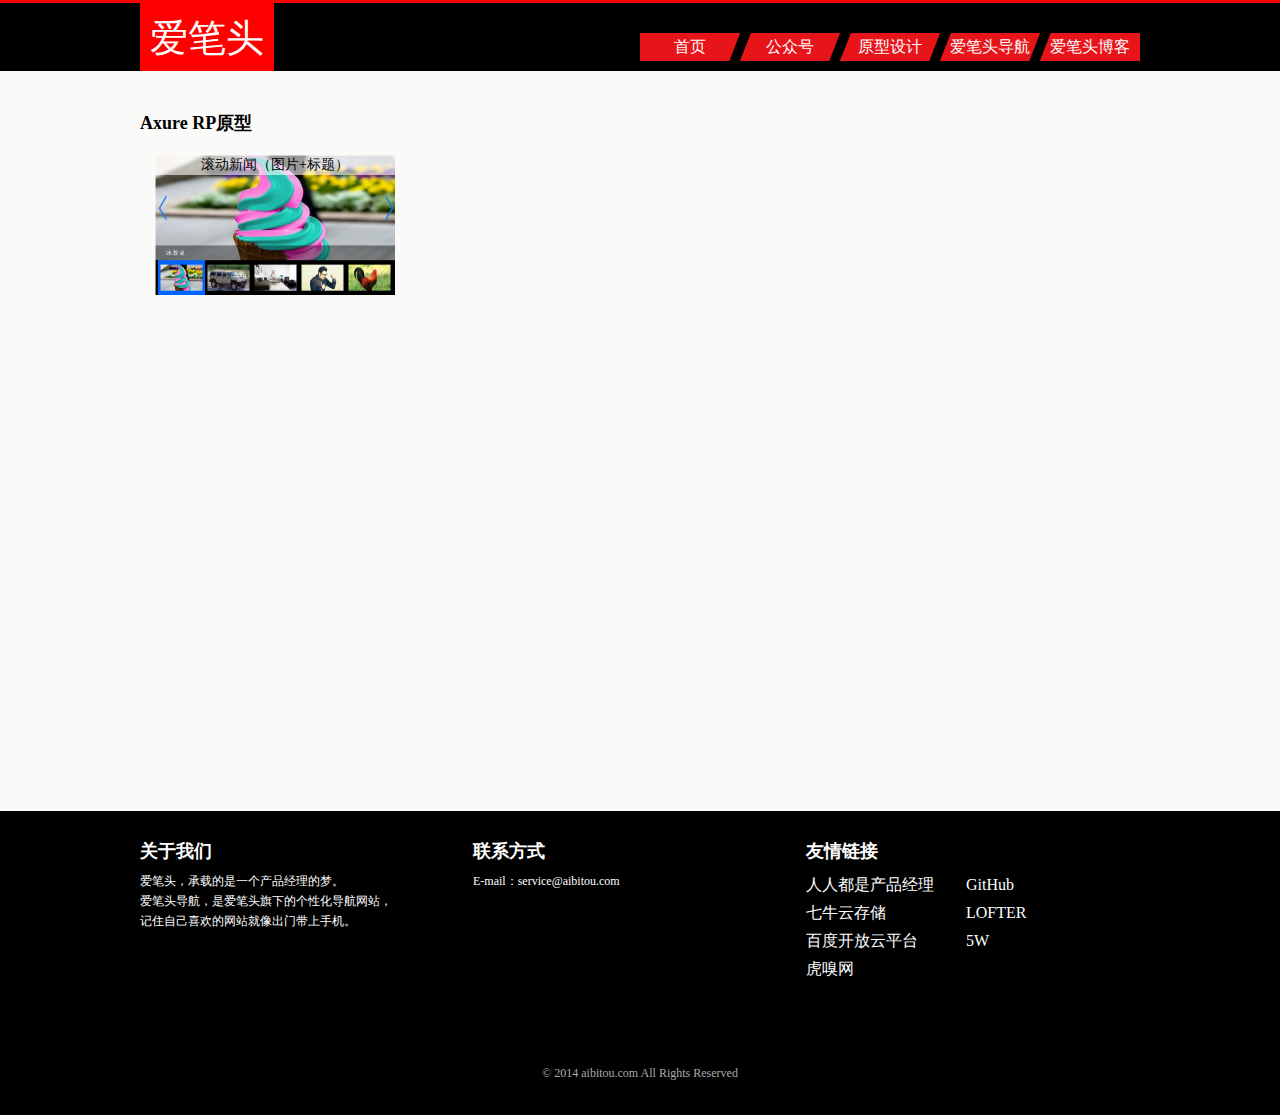
==== rp.html @ b4ce018e "aibitou" ====
<!DOCTYPE html>
<html>
<head>
<meta charset="UTF-8">
<meta content="aibitou.com" name="author">
<meta content="IE=edge,chrome=1" http-equiv="X-UA-Compatible">
<title>爱笔头(aibitou.com) - 个性化导航网站、精品网站推荐</title>
<meta content="爱笔头(aibitou.com)，网站、导航、个性化" name="keywords" >
<meta content="爱笔头(aibitou.com)，无广告的个人网站，精品网站推荐，体育赛事" name="description">
<link rel="shortcut icon" href="images/favicon.ico" />
<link rel="stylesheet" href="css/style.css" type="text/css" />
</head>

<body>
<div class="main">
	<div class="m_head">
		<div class="g_wrap">
			<div class="m_h_logo">
				<span><a href="http://www.aibitou.com" title="爱笔头-aibitou.com">爱笔头</a></span>
			</div>
			<div class="m_h_nav">
			    <ul>
			        <li class="nav_l"><a href="index.html" title="爱笔头-aibitou.com" target="_self">首页</a></li>
			        <li class="nav_c"><a href="wx.html" title="爱笔头微信公众号-aibitou.com" target="_self">公众号</a></li>
			        <li class="nav_c"><a href="rp.html" title="原型设计-aibitou.com" target="_self">原型设计</a></li>
			        <li class="nav_c"><a href="http://hao.aibitou.com" title="爱笔头导航-aibitou.com" target="_blank">爱笔头导航</a></li>
			        <li class="nav_r"><a href="http://blog.aibitou.com" title="爱笔头博客-aibitou.com"target="_blank">爱笔头博客</a></li>
			    </ul>
			</div>
		</div>
	</div>
</div>
<div class="g_blank"></div>
<div class="box">
	<h2>Axure RP原型</h2>
	<div class="g_blank" style="height:20px;"></div>
	<ul class="b_r_l">
		<li>
			<span>
				<div class="toll_img">
					<div class="list-title">滚动新闻（图片+标题）</div>
					<a href="http://www.aibitou.com/rp/1/?滚动新闻（图片+标题）" target="_blank"><img src="images/rp/1.png"/></a>
				</div>
			</span>
		</li>
<!-- 		<li>
			<span>
				<div class="toll_img">
					<div class="list-title"></div>
					<a href="http://www.aibitou.com/rp/1/?" target="_blank"><img src=""/></a>
				</div>
			</span>
		</li>	 -->	
	</ul>
</div>
<div class="box_2">
    <div class="g_wrap">
        <div class="about">
            <h2>关于我们</h2>
            <p>爱笔头，承载的是一个产品经理的梦。<br>爱笔头导航，是爱笔头旗下的个性化导航网站，<br>记住自己喜欢的网站就像出门带上手机。
            </p>
        </div>
        <div class="info">
            <h2>联系方式</h2>
            <p>E-mail：service@aibitou.com <br>
            <!--© 2014 <a href="http://www.aibitou.com" target="_self">aibitou.com</a> All Rights Reserved-->
            </p>
        </div>
        <div class="link">
            <h2>友情链接</h2>
            <ul>
               <li><a href="http://www.woshipm.com/" target="_blank">人人都是产品经理</a></li>
               <li><a href="https://github.com/" target="_blank">GitHub</a></li>
               <li><a href="http://www.qiniu.com/" target="_blank">七牛云存储</a></li>
               <li><a href="http://www.lofter.com/" target="_blank">LOFTER</a></li>
               <li><a href="http://developer.baidu.com/" target="_blank">百度开放云平台</a></li>
               <li><a href="http://www.5w.com/" target="_blank">5W </a></li>
               <li><a href="http://www.huxiu.com/" target="_blank">虎嗅网</a></li>
            </ul>
        </div>
    </div>
</div>
<div class="footer">
	<div class="g_wrap">	
  		© 2014 <a href="http://www.aibitou.com" target="_self">aibitou.com</a> All Rights Reserved
	</div>
</div>	
<script type="text/javascript" src="js/jquery-1.10.2.min.js" ></script>
<script type="text/javascript" src="js/jquery.kinMaxShow-1.0.min.js" ></script>
<script type="text/javascript" src="js/jquery.kinMaxShow-1.0.src.js" ></script>
</body>
</html>
---- css/style.css ----
* { margin: 0; padding: 0;}
body {
	font-family: "Microsoft Yahei";
	font-size: 12px;
	background: #FAFBF8;
}
a {
    text-decoration: none;
    color: #FFF;
}
.g_wrap {
    position: relative;
    width: 1000px;
    margin: 0 auto;
}
.g_blank {
	position: relative;
	height: 40px;
	width: 100%;
}
.main {
	margin: 0;
    padding: 0;
}
.m_head {
    position: relative;
	height: 68px;
	margin: 0 auto;
    background: #000;
    border-top: 3px solid #F00;
}
.m_head .m_h_logo {
    float: left;
	width: 114px;
    height: 48px;
	padding: 10px 10px;
	font-family: 楷体;
	font-size: 38px;
	color: #FFF;
	background: #F00;
	z-index:100;
}

.m_head .m_h_nav {
	float: right;
	margin-top: 30px;
	height: 28px;
}
.m_h_nav ul {
	float: right;
    list-style: none;
}
.m_h_nav li { 
    list-style: none;
    display: block;
    width: 100px;
    height: 28px;
    color: #FFF;
    float: left;
    line-height: 28px;
    text-align: center;
    font-size: 16px;
}
.m_h_nav li.nav_l { background: url("../images/nav_l.png") no-repeat; }
.m_h_nav li.nav_c { background: url("../images/nav_c.png") no-repeat; }
.m_h_nav li.nav_r { background: url("../images/nav_r.png") no-repeat; }

.m_content { width: 100%; height: 400px; background: #F1EBDF; }
.m_content #kinMaxShow { visibility: hidden; width: 100%; height:500px; overflow: hidden;}
.m_content .c_l {
	float: left;
	width: 30%; 
    padding-top: 40px;
}
.m_content .c_r {
	float: left;
    width: 70%;
    padding-top: 40px;
}
.m_content h2 {
    line-height: 40px;
}
.m_content p {
    line-height: 30px;
    font-size: 16px;
}
.box {width: 1000px; height: 700px; margin: 0px auto;}
.box a{ text-decoration: none;color: #000;}
.box a:hover { color: #f00;}
.b_l {
	float: left;
	width: 700px;
	height: auto;
}
.b_r {
	float: left;
	width: 270px;
	margin-left: 30px;
	height: auto;
	background: #FFF;
}
.b_t {
	background: url(../images/box_t.png) #F1EBDF no-repeat; 
	height: 40px;
	width: 100%;
}
.b_t h2 {
	line-height: 40px;
	padding-left: 20px;
    color: #FFF;
}
.b_l_l {
	height: 220px;
	background: #eee;
	margin-bottom: 20px;
}
.a_doc {
	float: left;
	width: 220px;
	height: 100%;
	background: #FFF;
	vertical-align: middle; display: table-cell;
}
.a_doc h2 { padding: 15px 15px 0; line-height: 20px; height: 40px;}
.a_doc p { padding: 15px 15px; line-height: 20px; height: 110px;}
.a_doc .from { padding: 0px 15px 5px; float: left; height:20px; font-size: 14px; line-height: 20px;}
.a_img {
	float: left;
	width: 480px;
	height: 100%;
}
.a_img img { float:right; width: 480px; height: 220px; }

.b_r_l img {width: 240px; height: 140px;}
.b_r_l li{ width:240px; height:140px; margin:0px 15px 15px; float:left; overflow:hidden; position:relative;}
.b_r_l .toll_img { width:240px; height:140px; background: #F1EBDF;}
.b_r_l .toll_img .list-title{width: 100%; background: rgba(255,255,255,0.6); color:#000; height:20px; font-size: 14px; line-height: 20px; text-align: center; position: absolute; top:0; left:0; z-index: 100px;}
.b_r_l .toll_info { width:240px; height:140px; background: #F1EBDF; vertical-align: middle; display: table-cell;}
.b_r_l p{ padding-left:10px; padding-right:10px; line-height: 20px;}
.b_r_l li span{ position:absolute; top:0; left:0;}

.box_2 {
    padding: 20px 0px;
    height: 200px;
    background: #000;
    color: #FFF;
}
.box_2 h2 {
	line-height: 40px;
}
.box_2 p {
    line-height: 20px;
}
.box_2 li {
    list-style: none;
    display: block;
    width: 160px;
    height: 28px;
    color: #FFF;
    float: left;
    line-height: 28px;
    font-size: 16px;
}
.box_2 .about, .info, .link{
    float: left;
    width: 333px;
}
.footer {
	position: relative;
	bottom: 0px;
	padding-bottom: 20px;
	color: #AAA;
	height: 44px;
	line-height: 44px;
    background: #000;
    text-align: center;
}
.footer a{
	color: #AAA;
}
.footer a:hover { color: #f00;}
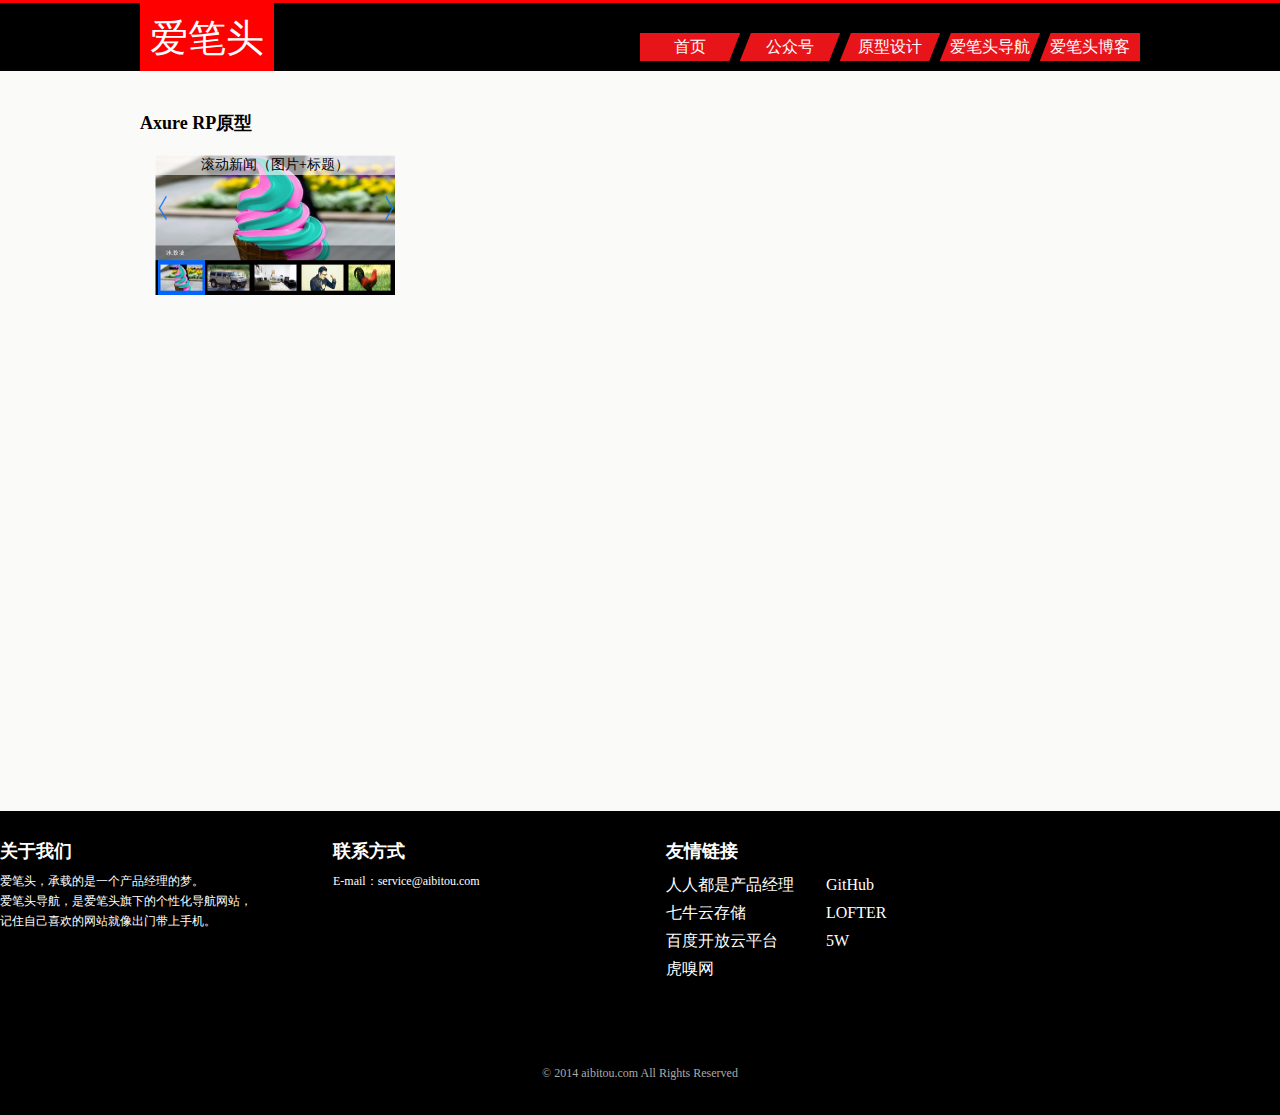
==== commit 0cd4ed3f: "Update rp.html" ====
--- a/rp.html
+++ b/rp.html
@@ -24,7 +24,7 @@
 			        <li class="nav_c"><a href="wx.html" title="爱笔头微信公众号-aibitou.com" target="_self">公众号</a></li>
 			        <li class="nav_c"><a href="rp.html" title="原型设计-aibitou.com" target="_self">原型设计</a></li>
 			        <li class="nav_c"><a href="http://hao.aibitou.com" title="爱笔头导航-aibitou.com" target="_blank">爱笔头导航</a></li>
-			        <li class="nav_r"><a href="http://blog.aibitou.com" title="爱笔头博客-aibitou.com"target="_blank">爱笔头博客</a></li>
+			        <li class="nav_r"><a href="http://one.aibitou.com" title="爱笔头博客-aibitou.com" target="_blank">爱笔头博客</a></li>
 			    </ul>
 			</div>
 		</div>
@@ -54,7 +54,7 @@
 	</ul>
 </div>
 <div class="box_2">
-    <div class="g_wrap">
+    <div class="box_2_wrap">
         <div class="about">
             <h2>关于我们</h2>
             <p>爱笔头，承载的是一个产品经理的梦。<br>爱笔头导航，是爱笔头旗下的个性化导航网站，<br>记住自己喜欢的网站就像出门带上手机。
@@ -81,7 +81,7 @@
     </div>
 </div>
 <div class="footer">
-	<div class="g_wrap">	
+	<div class="f_wrap">	
   		© 2014 <a href="http://www.aibitou.com" target="_self">aibitou.com</a> All Rights Reserved
 	</div>
 </div>	
